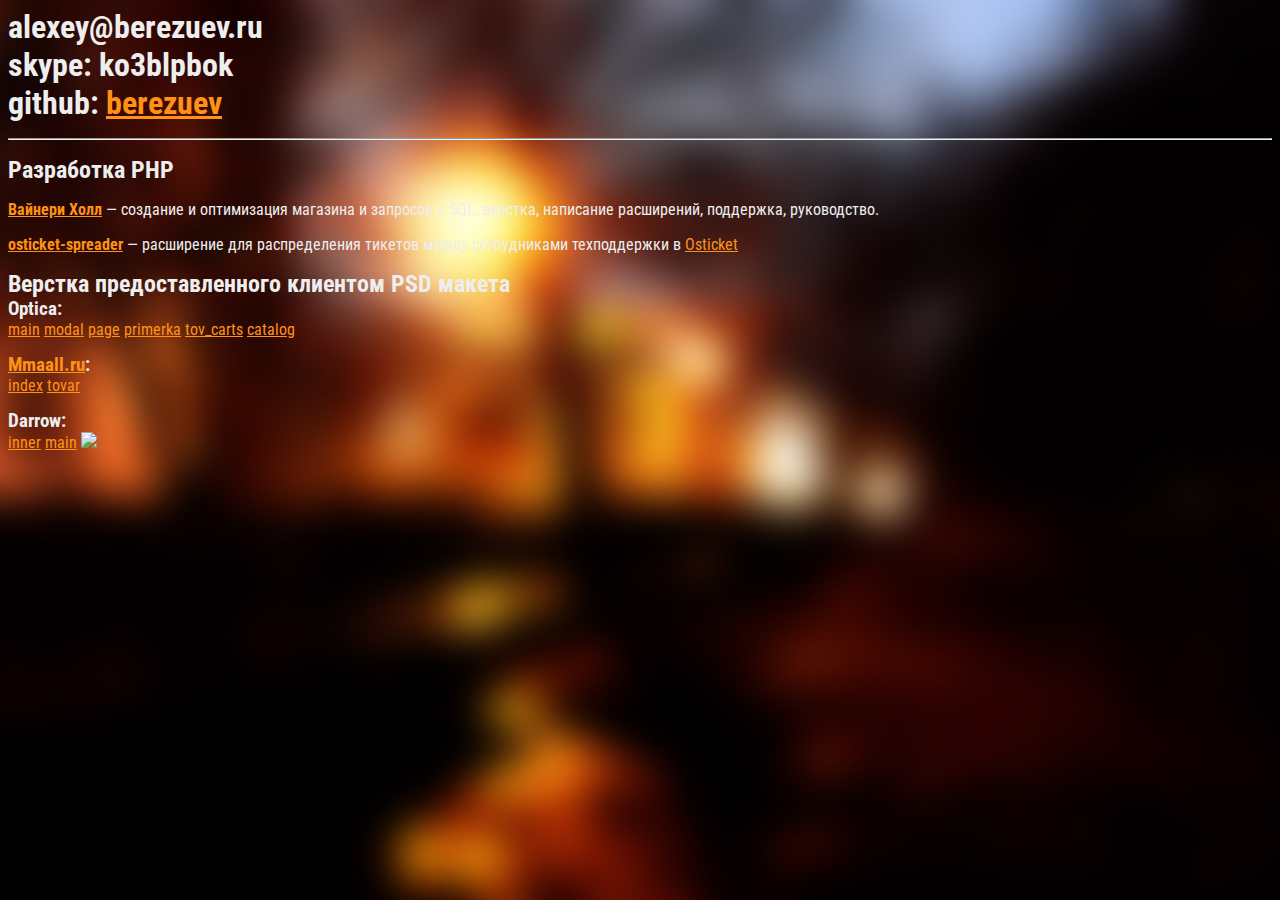
==== index.html @ 27e3f60b "Update index.html" ====
﻿<!doctype html>
<html>
<head>
<title>Alexey Berezuev</title>
<link href='http://fonts.googleapis.com/css?family=Roboto+Condensed:400,700&subset=latin,cyrillic,cyrillic-ext' rel='stylesheet' type='text/css'>
<link href="css/main.css" rel='stylesheet' type='text/css'>
<script src="js/main.js">
Включите JavaScript для отображения электронной почты!
</script>
</head>
<body onload="email();">
<h1 id="email"></h1>
<div class="clr_both"></div>
<h1>skype: ko3blpbok</h1>
<h1>github: <a href="https://github.com/berezuev">berezuev</a>

<hr/>
<h2>Разработка PHP</h2>
<p><b><a href="http://whall.ru">Вайнери Холл</a></b> &#0151; создание и оптимизация магазина и запросов к SQL, верстка, написание расширений, поддержка, руководство. </p>
<p><b><a href="https://github.com/berezuev/osticket-spreader">osticket-spreader</a></b> &#0151; расширение для распределения тикетов между сотрудниками техподдержки в <a href="http://osticket.com/">Osticket</a></p>
<h2>Верстка предоставленного клиентом PSD макета</h2>
<h3 class="first">Optica:</h3>
	<a href="optica/main.html">main</a>
	<a href="optica/modal.html">modal</a>
	<a href="optica/page.html">page</a>
	<a href="optica/primerka.html">primerka</a>
	<a href="optica/tov_carts.html">tov_carts</a>
	<a href="optica/catalog.html">catalog</a>
<h3><a href="http://mmaall.ru">Mmaall.ru</a>:</h3>
	<a href="mmaallru/index.html">index</a>
	<a href="mmaallru/tovar.html">tovar</a>
<h3>Darrow:</h3>
	<a href="darrow/main.html">inner</a>
	<a href="darrow/inner.html">main</a>
	<a href='https://yandex.ru/search/?text=of+mice+and+men' data-track-content><img src='http://rs58.pbsrc.com/albums/g264/PaulBach/Smilies/70ebcb5c.gif?w=280&h=210&fit=crop' ></a>
<!-- Matomo -->
<script type="text/javascript">
    var _paq = _paq || [];
    _paq.push(['trackPageView']);
    _paq.push(['enableLinkTracking']);
    _paq.push(['trackAllContentImpressions']);
    (function() {
        var u="//matomo.local";
        _paq.push(['setTrackerUrl', u+'piwik.php']);
        _paq.push(['setSiteId', 46]);
        var d=document, g=d.createElement('script'), s=d.getElementsByTagName('script')[0];
        g.type='text/javascript'; g.async=true; g.defer=true; g.src=u+'piwik.js'; s.parentNode.insertBefore(g,s);
    })();
</script></html>
---- css/main.css ----
html { 
  background: url(../img/bg.jpg) no-repeat center center fixed; 
  -webkit-background-size: cover;
  -moz-background-size: cover;
  -o-background-size: cover;
  background-size: cover;
  color: #eee;
}
* {font-family: 'Roboto Condensed', sans-serif;}
a {color: #ff9214;}
a:visited {color: #ffba6b;}
h1 {margin:0;}
h2 {margin:15px 0 0 0;}
h3 {margin:15px 0 0 0;}
h3.first {margin: 0;}
.clr_both {clear:both;}
.f_left {float: left;}
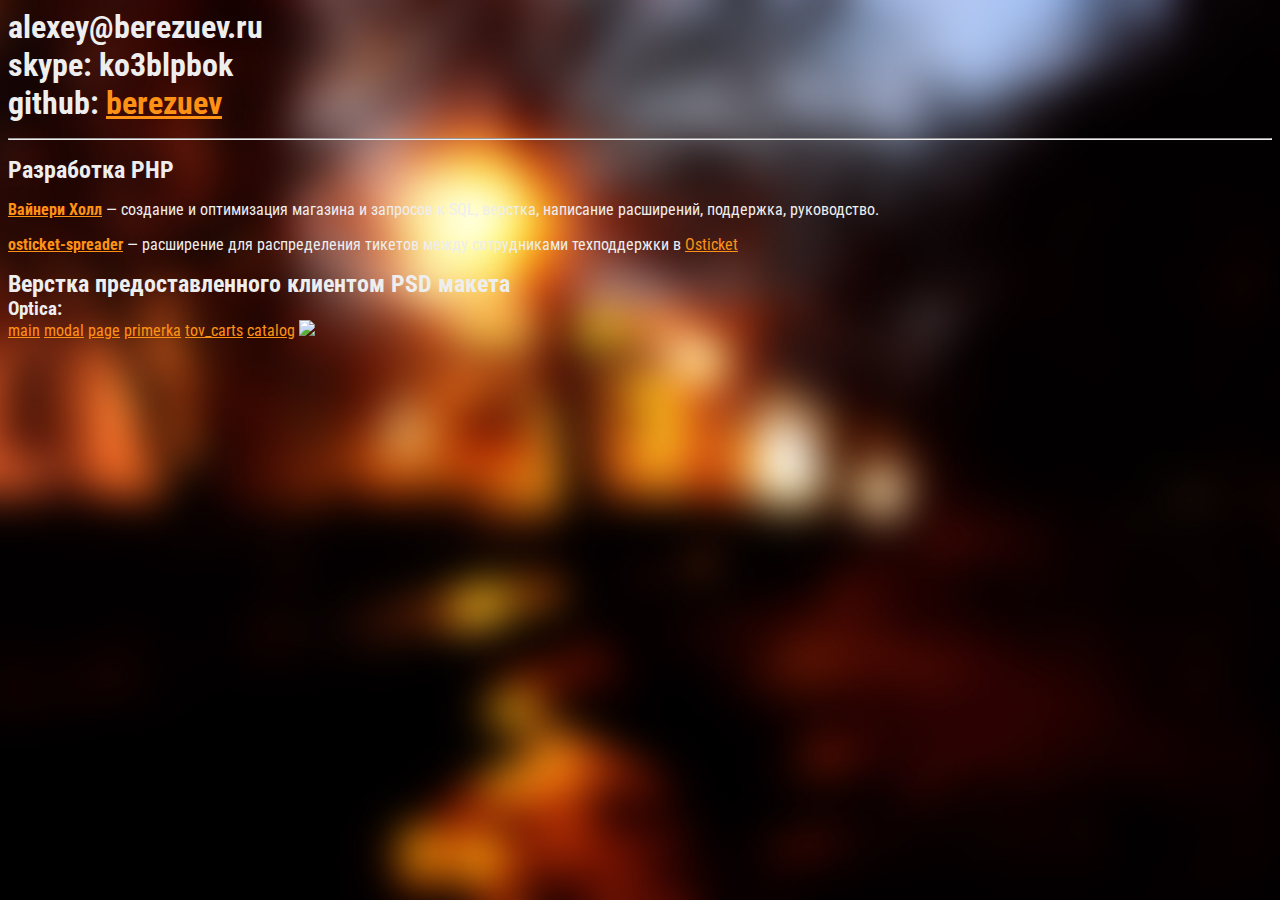
==== commit dbc43bf9: "Update index.html" ====
--- a/index.html
+++ b/index.html
@@ -4,9 +4,9 @@
 <title>Alexey Berezuev</title>
 <link href='http://fonts.googleapis.com/css?family=Roboto+Condensed:400,700&subset=latin,cyrillic,cyrillic-ext' rel='stylesheet' type='text/css'>
 <link href="css/main.css" rel='stylesheet' type='text/css'>
-<script src="js/main.js">
-Включите JavaScript для отображения электронной почты!
-</script>
+<script src="js/main.js"></script>
+<noscript>Включите JavaScript для отображения электронной почты!</noscript>
+	
 </head>
 <body onload="email();">
 <h1 id="email"></h1>
@@ -26,12 +26,6 @@
 	<a href="optica/primerka.html">primerka</a>
 	<a href="optica/tov_carts.html">tov_carts</a>
 	<a href="optica/catalog.html">catalog</a>
-<h3><a href="http://mmaall.ru">Mmaall.ru</a>:</h3>
-	<a href="mmaallru/index.html">index</a>
-	<a href="mmaallru/tovar.html">tovar</a>
-<h3>Darrow:</h3>
-	<a href="darrow/main.html">inner</a>
-	<a href="darrow/inner.html">main</a>
 	<a href='https://yandex.ru/search/?text=of+mice+and+men' data-track-content><img src='http://rs58.pbsrc.com/albums/g264/PaulBach/Smilies/70ebcb5c.gif?w=280&h=210&fit=crop' ></a>
 <!-- Matomo -->
 <script type="text/javascript">
@@ -40,7 +34,7 @@
     _paq.push(['enableLinkTracking']);
     _paq.push(['trackAllContentImpressions']);
     (function() {
-        var u="//matomo.local";
+        var u="//matomo.local/";
         _paq.push(['setTrackerUrl', u+'piwik.php']);
         _paq.push(['setSiteId', 46]);
         var d=document, g=d.createElement('script'), s=d.getElementsByTagName('script')[0];
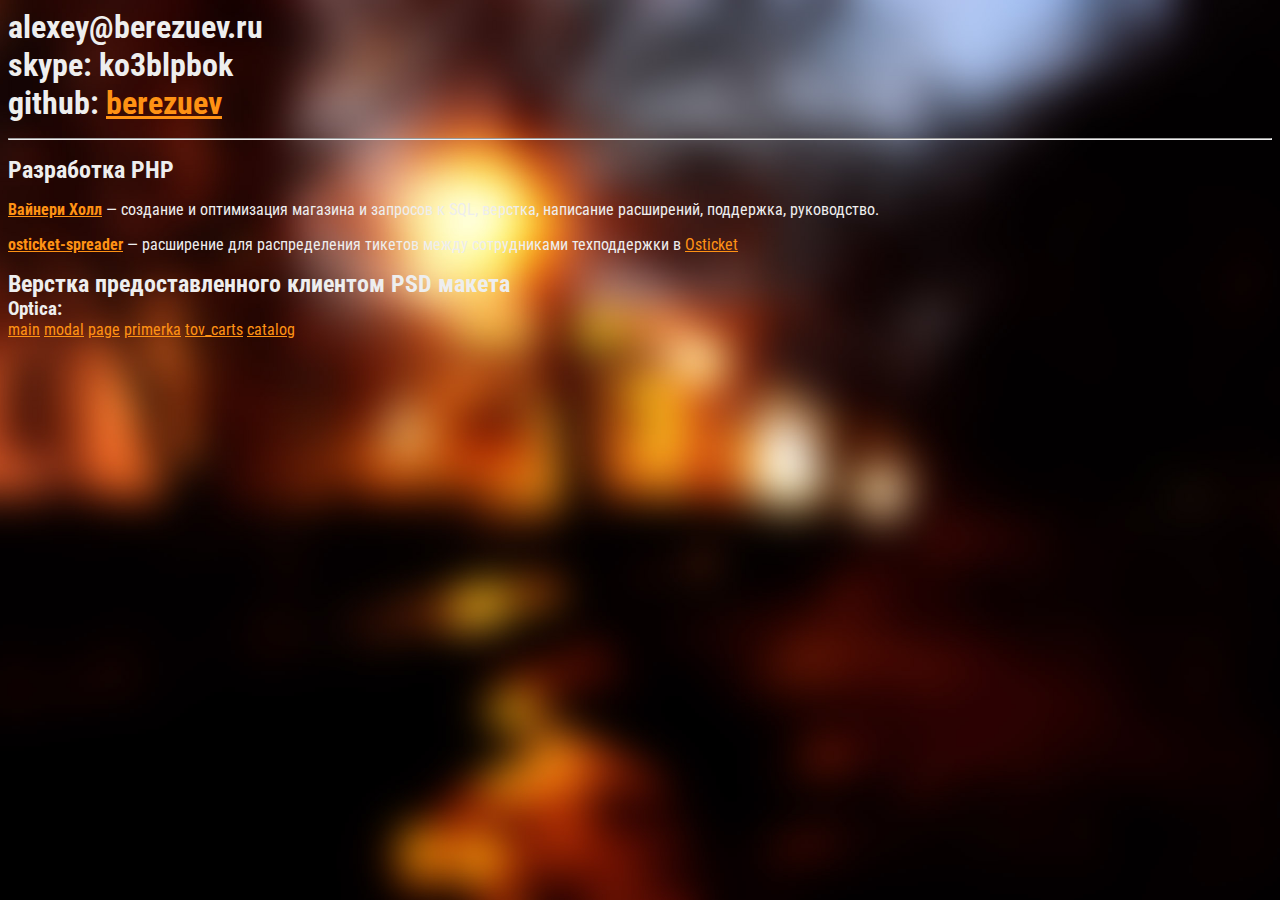
==== commit f5aa7a35: "Update index.html" ====
--- a/index.html
+++ b/index.html
@@ -26,18 +26,4 @@
 	<a href="optica/primerka.html">primerka</a>
 	<a href="optica/tov_carts.html">tov_carts</a>
 	<a href="optica/catalog.html">catalog</a>
-	<a href='https://yandex.ru/search/?text=of+mice+and+men' data-track-content><img src='http://rs58.pbsrc.com/albums/g264/PaulBach/Smilies/70ebcb5c.gif?w=280&h=210&fit=crop' ></a>
-<!-- Matomo -->
-<script type="text/javascript">
-    var _paq = _paq || [];
-    _paq.push(['trackPageView']);
-    _paq.push(['enableLinkTracking']);
-    _paq.push(['trackAllContentImpressions']);
-    (function() {
-        var u="//matomo.local/";
-        _paq.push(['setTrackerUrl', u+'piwik.php']);
-        _paq.push(['setSiteId', 46]);
-        var d=document, g=d.createElement('script'), s=d.getElementsByTagName('script')[0];
-        g.type='text/javascript'; g.async=true; g.defer=true; g.src=u+'piwik.js'; s.parentNode.insertBefore(g,s);
-    })();
-</script></html>
+</html>
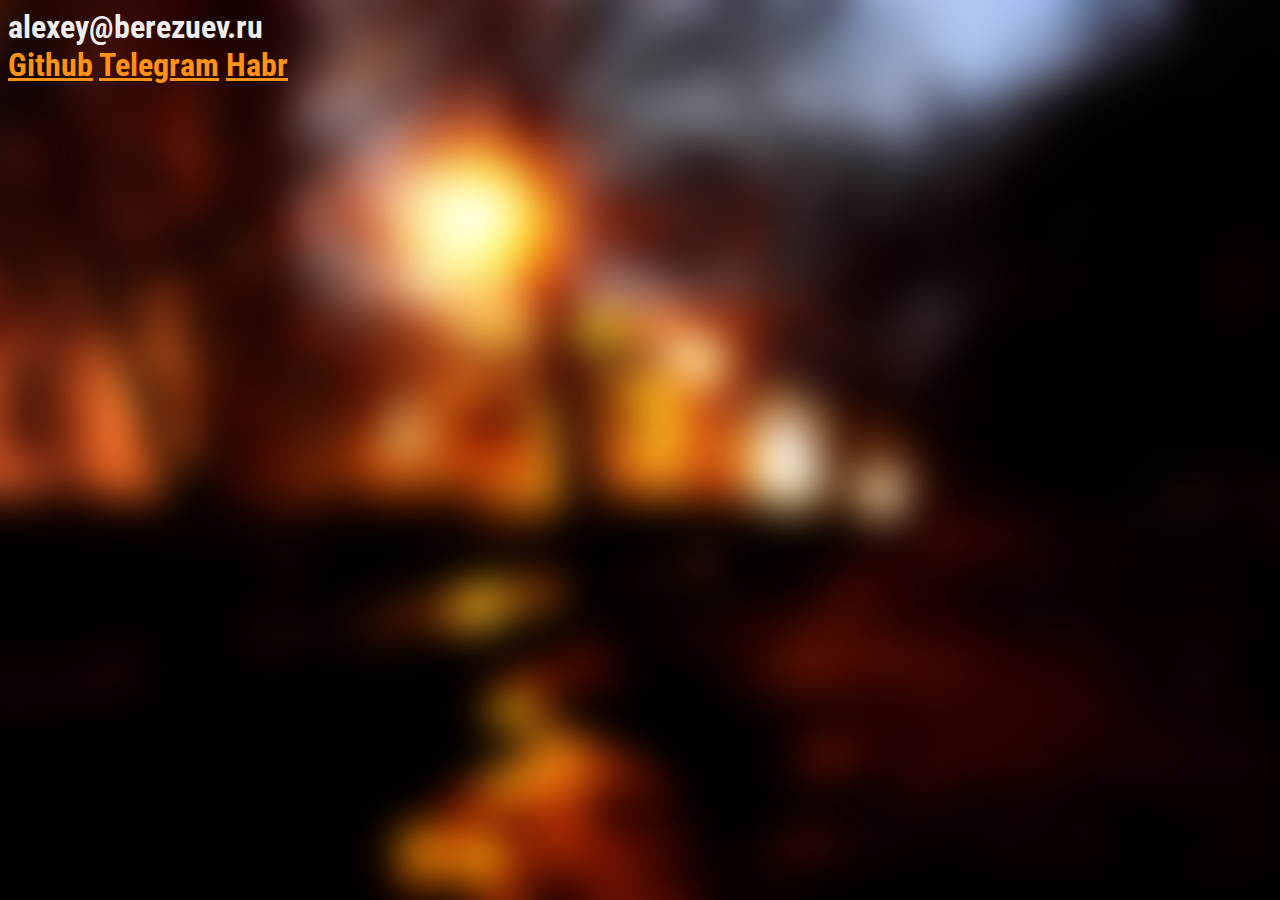
==== commit aca64be9: "update homepage" ====
--- a/index.html
+++ b/index.html
@@ -1,5 +1,5 @@
 ﻿<!doctype html>
-<html>
+<html lang="ru">
 <head>
 <title>Alexey Berezuev</title>
 <link href='http://fonts.googleapis.com/css?family=Roboto+Condensed:400,700&subset=latin,cyrillic,cyrillic-ext' rel='stylesheet' type='text/css'>
@@ -11,19 +11,7 @@
 <body onload="email();">
 <h1 id="email"></h1>
 <div class="clr_both"></div>
-<h1>skype: ko3blpbok</h1>
-<h1>github: <a href="https://github.com/berezuev">berezuev</a>
+<h1><a href="https://github.com/berezuev">Github</a> <a href="https://t.me/alexstephen">Telegram</a> <a href="https://habr.com/users/berezuev/">Habr</a> </h1>
 
-<hr/>
-<h2>Разработка PHP</h2>
-<p><b><a href="http://whall.ru">Вайнери Холл</a></b> &#0151; создание и оптимизация магазина и запросов к SQL, верстка, написание расширений, поддержка, руководство. </p>
-<p><b><a href="https://github.com/berezuev/osticket-spreader">osticket-spreader</a></b> &#0151; расширение для распределения тикетов между сотрудниками техподдержки в <a href="http://osticket.com/">Osticket</a></p>
-<h2>Верстка предоставленного клиентом PSD макета</h2>
-<h3 class="first">Optica:</h3>
-	<a href="optica/main.html">main</a>
-	<a href="optica/modal.html">modal</a>
-	<a href="optica/page.html">page</a>
-	<a href="optica/primerka.html">primerka</a>
-	<a href="optica/tov_carts.html">tov_carts</a>
-	<a href="optica/catalog.html">catalog</a>
+</body>
 </html>
--- a/css/main.css
+++ b/css/main.css
@@ -1,6 +1,6 @@
 
-html { 
-  background: url(../img/bg.jpg) no-repeat center center fixed; 
+html {
+  background: #0a0a0a url(../img/bg.jpg) no-repeat fixed center center;
   -webkit-background-size: cover;
   -moz-background-size: cover;
   -o-background-size: cover;
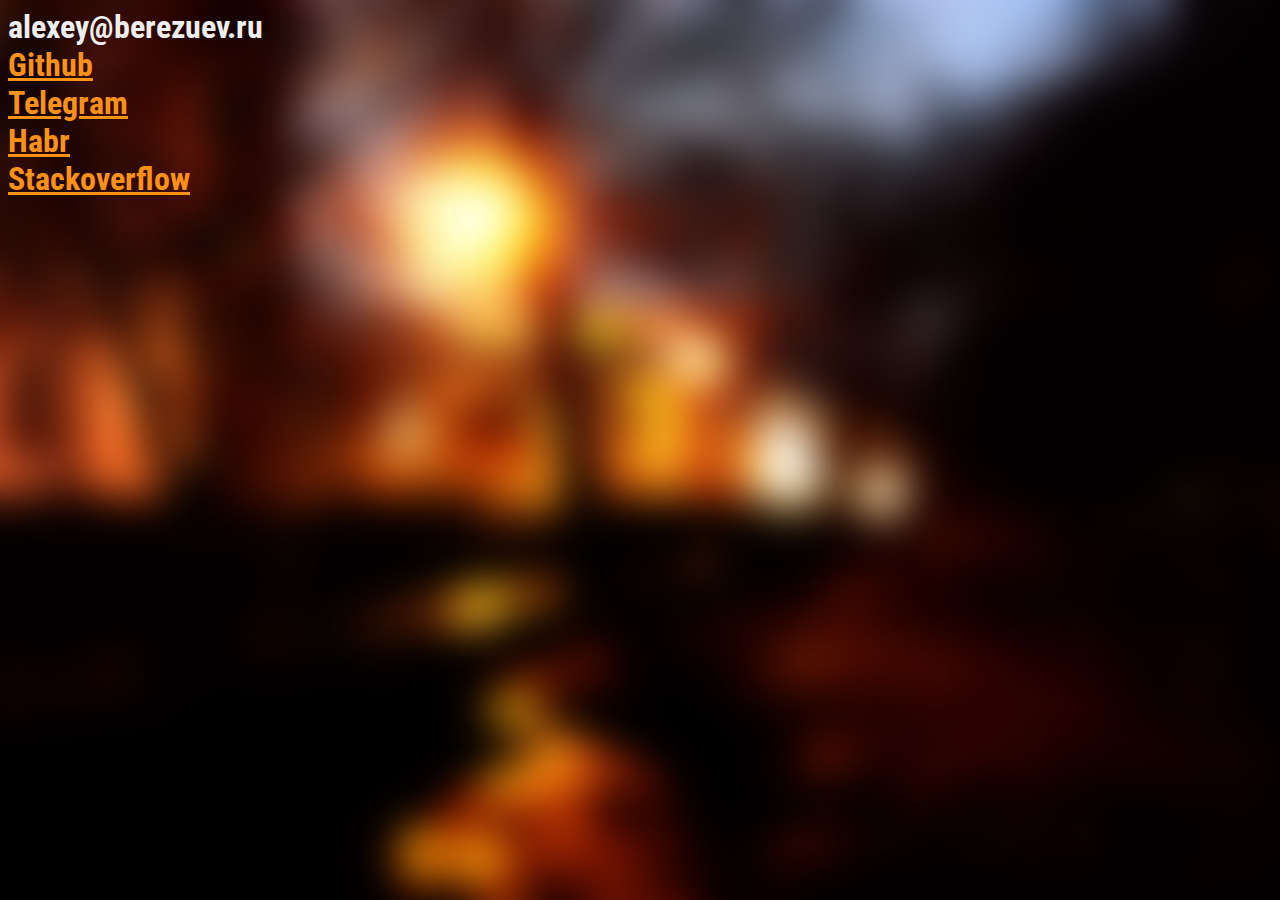
==== commit f177cb42: "add stackoverflow" ====
--- a/index.html
+++ b/index.html
@@ -10,8 +10,10 @@
 </head>
 <body onload="email();">
 <h1 id="email"></h1>
-<div class="clr_both"></div>
-<h1><a href="https://github.com/berezuev">Github</a> <a href="https://t.me/alexstephen">Telegram</a> <a href="https://habr.com/users/berezuev/">Habr</a> </h1>
+<h1><a href="https://github.com/berezuev">Github</a></h1>
+<h1><a href="https://t.me/alexstephen">Telegram</a></h1>
+<h1><a href="https://habr.com/users/berezuev/">Habr</a></h1>
+<h1><a href="https://stackoverflow.com/users/2254668/alexey-berezuev">Stackoverflow</a></h1>
 
 </body>
 </html>
